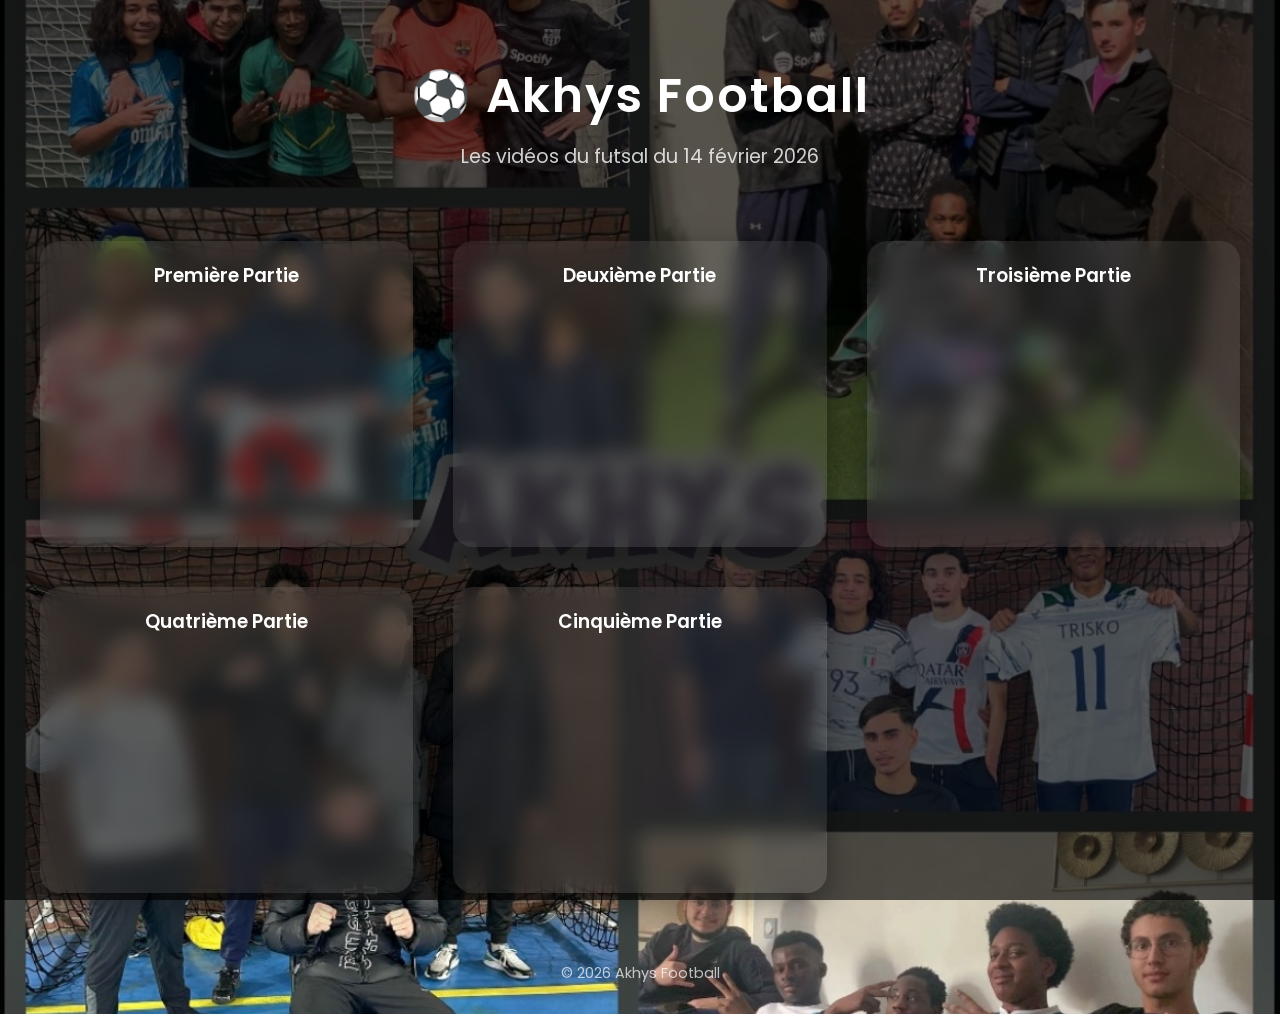
==== site.html @ b89b570b "Premier commit - Site Akhys Futsal" ====
<!DOCTYPE html>
<html lang="fr">
<head>
    <meta charset="UTF-8">
    <title>Akhys Football</title>
    <meta name="viewport" content="width=device-width, initial-scale=1.0">
    <link rel="stylesheet" href="site.css">
    <meta name="robots" content="noindex, nofollow">
</head>
<body>

<header>
    <h1>⚽ Akhys Football</h1>
    <p>Les vidéos du futsal du 14 février 2026</p>
</header>

<section class="videos">

    <!-- Vidéo 1 -->
    <div class="card">
        <h3>Première Partie</h3>
        <iframe src="https://drive.google.com/file/d/1woqjuU1ftg6YzeivAZPMtSzxFcMyDW8_/preview" 
                width="100%" 
                height="215" 
                frameborder="0" 
                allowfullscreen>
        </iframe>
    </div>

    <!-- Vidéo 2 -->
    <div class="card">
        <h3>Deuxième Partie</h3>
        <iframe src="https://drive.google.com/file/d/11kGaHTJ1IQdOz6P9dTupEgQKBiisVOiy/preview" 
                width="100%" 
                height="215" 
                frameborder="0" 
                allowfullscreen>
        </iframe>
    </div>

    <!-- Vidéo 3 -->
    <div class="card">
        <h3>Troisième Partie</h3>
        <iframe src="https://drive.google.com/file/d/1PF4QL6faY8JCzyVC8pH5KM_ADAmLycta/preview" 
                width="100%" 
                height="215" 
                frameborder="0" 
                allowfullscreen>
        </iframe>
    </div>

    <!-- Vidéo 4 -->
    <div class="card">
        <h3>Quatrième Partie</h3>
        <iframe src="https://drive.google.com/file/d/133zb2EUaq9dTP1FquqGymwGl_B00IF5-/preview" 
                width="100%" 
                height="215" 
                frameborder="0" 
                allowfullscreen>
        </iframe>
    </div>

    <!-- Vidéo 5 -->
    <div class="card">
        <h3>Cinquième Partie</h3>
        <iframe src="https://drive.google.com/file/d/1tz4NkXl8g0a919ZsHaikXAKAA0sZl7_V/preview" 
                width="100%" 
                height="215" 
                frameborder="0" 
                allowfullscreen>
        </iframe>
    </div>

</section>

<footer>
    © 2026 Akhys Football
</footer>

</body>
</html>
---- site.css ----
@import url('https://fonts.googleapis.com/css2?family=Poppins:wght@400;600&display=swap');

* {
    margin: 0;
    padding: 0;
    box-sizing: border-box;
}

body {
    font-family: 'Poppins', sans-serif;
    background-image: url("Akhys.jpg");
    background-size: cover;          /* Zoom pour remplir l'écran */
    background-position: center;     /* Centre l'image */
    background-repeat: no-repeat;    
    background-attachment: scroll;   /* L'image défile avec la page */
    color: white;
    position: relative;
}

/* Overlay sombre pour lisibilité */
body::before {
    content: "";
    position: fixed;
    inset: 0;
    background: rgba(0,0,0,0.65);
    z-index: -1;
}

header {
    text-align: center;
    padding: 60px 20px 30px 20px;
}

header h1 {
    font-size: 3rem;
    font-weight: 600; 
    letter-spacing: 2px;
}

header p {
    margin-top: 10px;
    font-size: 1.2rem;
    opacity: 0.8;
}

.videos {
    display: grid;
    grid-template-columns: repeat(auto-fit, minmax(320px, 1fr));
    gap: 40px;
    padding: 40px;
    max-width: 1300px;
    margin: auto;
}

.card {
    background: rgba(255, 255, 255, 0.08);
    backdrop-filter: blur(10px);
    padding: 20px;
    border-radius: 20px;
    box-shadow: 0 10px 30px rgba(0,0,0,0.4);
    transition: 0.3s ease;
}

.card:hover {
    transform: translateY(-8px);
}

.card h3 {
    margin-bottom: 15px;
    font-weight: 600;
    text-align: center;
}

video {
    width: 100%;
    border-radius: 15px;
}

footer {
    text-align: center;
    padding: 30px;
    font-size: 0.9rem;
    opacity: 0.7;
}

html {
    scroll-behavior: smooth;
}
s
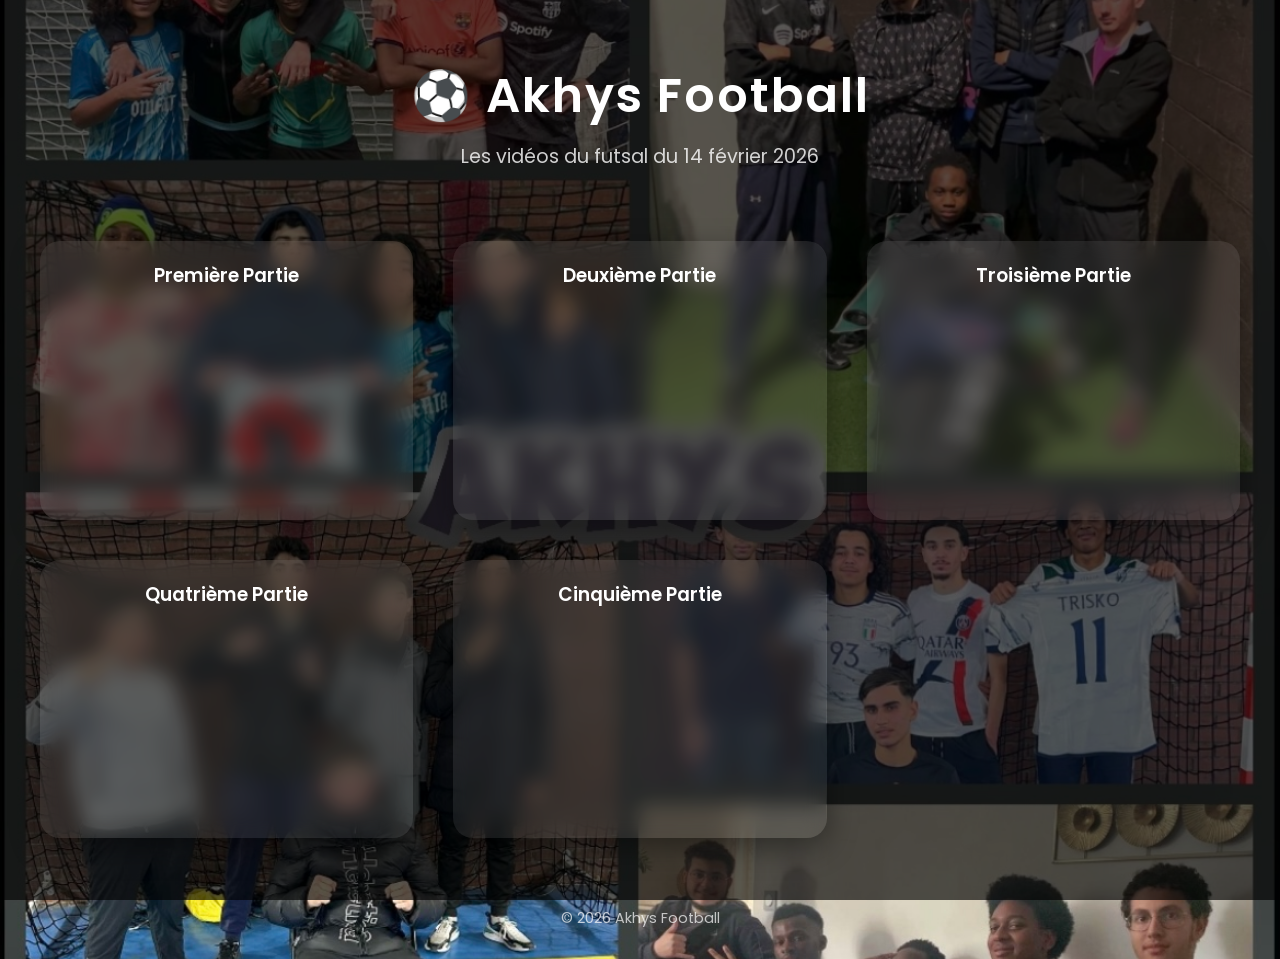
==== commit aecaac83: "changement google drive en youtube" ====
--- a/site.html
+++ b/site.html
@@ -16,18 +16,17 @@
 
 <section class="videos">
 
-    <!-- Vidéo 1 -->
+    <!-- Vidéo 1 - YouTube -->
     <div class="card">
         <h3>Première Partie</h3>
-        <iframe src="https://drive.google.com/file/d/1woqjuU1ftg6YzeivAZPMtSzxFcMyDW8_/preview" 
-                width="100%" 
-                height="215" 
+        <iframe src="https://www.youtube-nocookie.com/embed/rhFU5WedNbc" 
                 frameborder="0" 
+                allow="accelerometer; autoplay; clipboard-write; encrypted-media; gyroscope; picture-in-picture" 
                 allowfullscreen>
         </iframe>
     </div>
 
-    <!-- Vidéo 2 -->
+    <!-- Vidéo 2 - À remplacer par YouTube -->
     <div class="card">
         <h3>Deuxième Partie</h3>
         <iframe src="https://drive.google.com/file/d/11kGaHTJ1IQdOz6P9dTupEgQKBiisVOiy/preview" 
@@ -38,7 +37,7 @@
         </iframe>
     </div>
 
-    <!-- Vidéo 3 -->
+    <!-- Vidéo 3 - À remplacer par YouTube -->
     <div class="card">
         <h3>Troisième Partie</h3>
         <iframe src="https://drive.google.com/file/d/1PF4QL6faY8JCzyVC8pH5KM_ADAmLycta/preview" 
@@ -49,7 +48,7 @@
         </iframe>
     </div>
 
-    <!-- Vidéo 4 -->
+    <!-- Vidéo 4 - À remplacer par YouTube -->
     <div class="card">
         <h3>Quatrième Partie</h3>
         <iframe src="https://drive.google.com/file/d/133zb2EUaq9dTP1FquqGymwGl_B00IF5-/preview" 
@@ -60,7 +59,7 @@
         </iframe>
     </div>
 
-    <!-- Vidéo 5 -->
+    <!-- Vidéo 5 - À remplacer par YouTube -->
     <div class="card">
         <h3>Cinquième Partie</h3>
         <iframe src="https://drive.google.com/file/d/1tz4NkXl8g0a919ZsHaikXAKAA0sZl7_V/preview" 
--- a/site.css
+++ b/site.css
@@ -86,6 +86,12 @@
 html {
     scroll-behavior: smooth;
 }
-s
+
+.card iframe {
+    width: 100%;
+    height: auto;
+    aspect-ratio: 16/9;
+    border-radius: 15px;
+}
 
 
